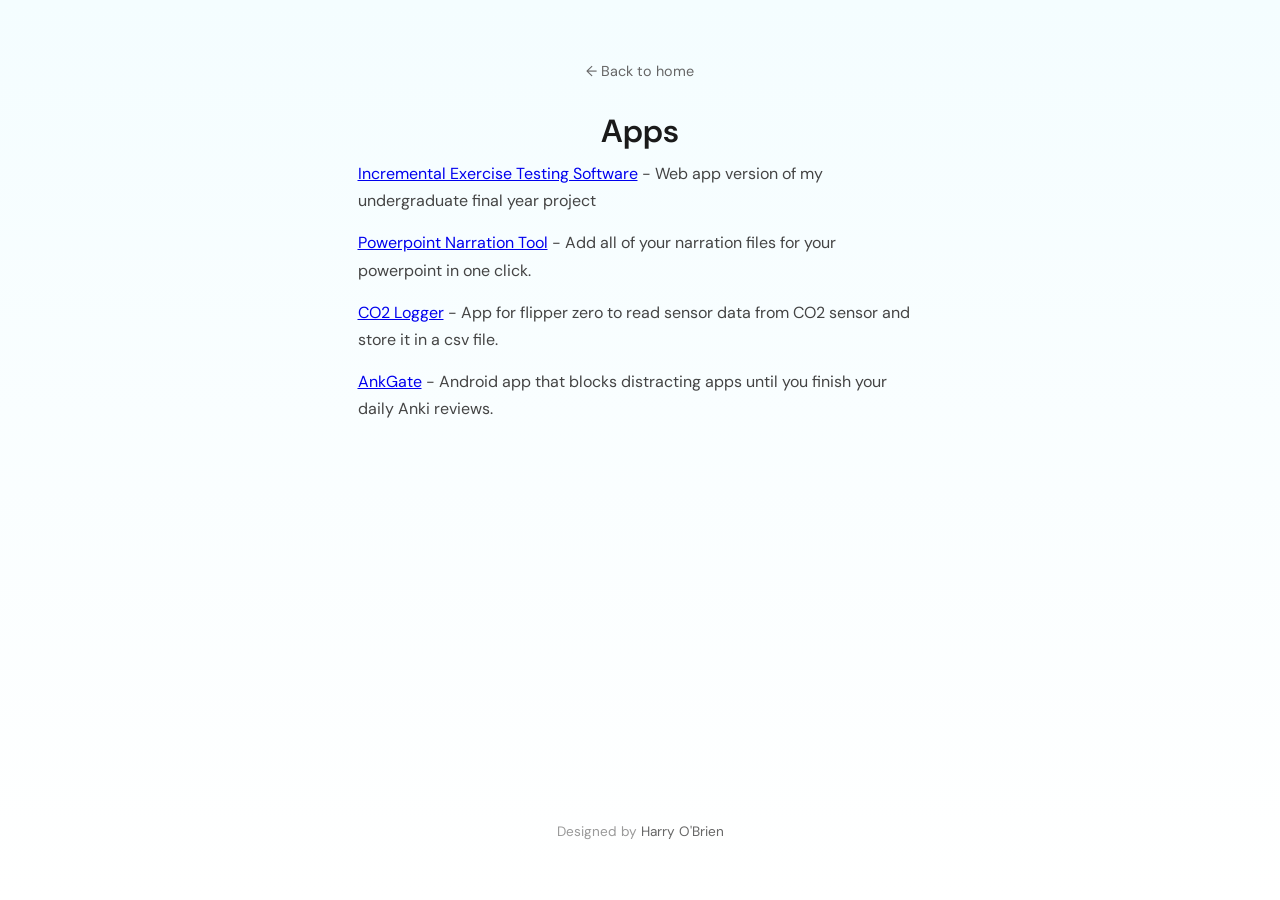
==== templates/apps.html @ f82a2aa6 "Initial private site repo and fix FYP Dash route prefix" ====
<!DOCTYPE html>
<html lang="en">
<head>
    <meta charset="UTF-8">
    <meta name="viewport" content="width=device-width, initial-scale=1.0">
    <title>Apps - Harry O'Brien</title>
    <link rel="preconnect" href="https://fonts.googleapis.com">
    <link rel="preconnect" href="https://fonts.gstatic.com" crossorigin>
    <link href="https://fonts.googleapis.com/css2?family=DM+Sans:wght@400;500;600&display=swap" rel="stylesheet">
    <link rel="stylesheet" href="/static/style.css">
    <link rel="icon" type="image/png" sizes="32x32" href="/static/profile.webp">
</head>
<body>
    <div class="container">
        <a href="/" class="back-link">&larr; Back to home</a>
        <h1>Apps</h1>
        <div class="page-content">
            <p><a href="/fyp/" target="_blank" rel="noopener">Incremental Exercise Testing Software</a> - Web app version of my undergraduate final year project</p>
            <p><a href="/ppt-narration/" target="_blank" rel="noopener">Powerpoint Narration Tool</a> - Add all of your narration files for your powerpoint in one click.</p>
            <p><a href="https://github.com/harryob2/co2_logger" target="_blank" rel="noopener">CO2 Logger</a> - App for flipper zero to read sensor data from CO2 sensor and store it in a csv file.</p>
            <p><a href="https://ankgate.com" target="_blank" rel="noopener">AnkGate</a> - Android app that blocks distracting apps until you finish your daily Anki reviews.</p>
        </div>
    </div>

    <footer>
        <p>Designed by <a href="/">Harry O'Brien</a></p>
    </footer>
</body>
</html>
---- static/style.css ----
* {
    margin: 0;
    padding: 0;
    box-sizing: border-box;
}

body {
    font-family: 'DM Sans', -apple-system, BlinkMacSystemFont, 'Segoe UI', Roboto, sans-serif;
    background: linear-gradient(180deg, rgb(244, 253, 255) 0%, rgb(255, 255, 255) 100%);
    min-height: 100vh;
    display: flex;
    flex-direction: column;
    align-items: center;
    padding: 60px 20px;
}

.container {
    max-width: 565px;
    width: 100%;
    text-align: center;
}

.profile-img {
    width: 152px;
    height: 152px;
    border-radius: 50%;
    margin-bottom: 16px;
}

h1 {
    font-size: 2rem;
    font-weight: 600;
    color: #1a1a1a;
    margin-bottom: 8px;
}

.tagline {
    color: #666;
    font-size: 1rem;
    margin-bottom: 40px;
}

.links {
    display: flex;
    flex-direction: column;
    gap: 12px;
}

.links a {
    display: block;
    padding: 16px 24px;
    background: #fff;
    border: 1px solid #e0e0e0;
    border-radius: 8px;
    color: #1a1a1a;
    text-decoration: none;
    font-size: 1rem;
    transition: all 0.2s ease;
}

.links a:hover {
    background: #f5f5f5;
    border-color: #ccc;
    transform: translateY(-2px);
    box-shadow: 0 4px 12px rgba(0, 0, 0, 0.1);
}

.section-title {
    font-size: 0.85rem;
    color: #888;
    text-transform: uppercase;
    letter-spacing: 1px;
    margin: 30px 0 15px;
}

footer {
    margin-top: auto;
    padding-top: 60px;
    color: #999;
    font-size: 0.85rem;
}

footer a {
    color: #666;
    text-decoration: none;
}

footer a:hover {
    text-decoration: underline;
}

/* Subpage styles */
.back-link {
    display: inline-block;
    margin-bottom: 30px;
    color: #666;
    text-decoration: none;
    font-size: 0.9rem;
}

.back-link:hover {
    color: #1a1a1a;
}

.page-content {
    text-align: left;
    line-height: 1.7;
}

.page-content h2 {
    font-size: 1.5rem;
    margin: 30px 0 15px;
    color: #1a1a1a;
}

.page-content p {
    margin-bottom: 15px;
    color: #444;
}

.page-content ul {
    margin: 15px 0 15px 25px;
}

.page-content li {
    margin-bottom: 8px;
    color: #444;
}

.pdf-container {
    width: 100%;
    height: 80vh;
    border: 1px solid #e0e0e0;
    border-radius: 8px;
    margin-top: 20px;
}

@media (max-width: 600px) {
    body {
        padding: 40px 15px;
    }

    h1 {
        font-size: 1.5rem;
    }

    .profile-img {
        width: 120px;
        height: 120px;
    }
}
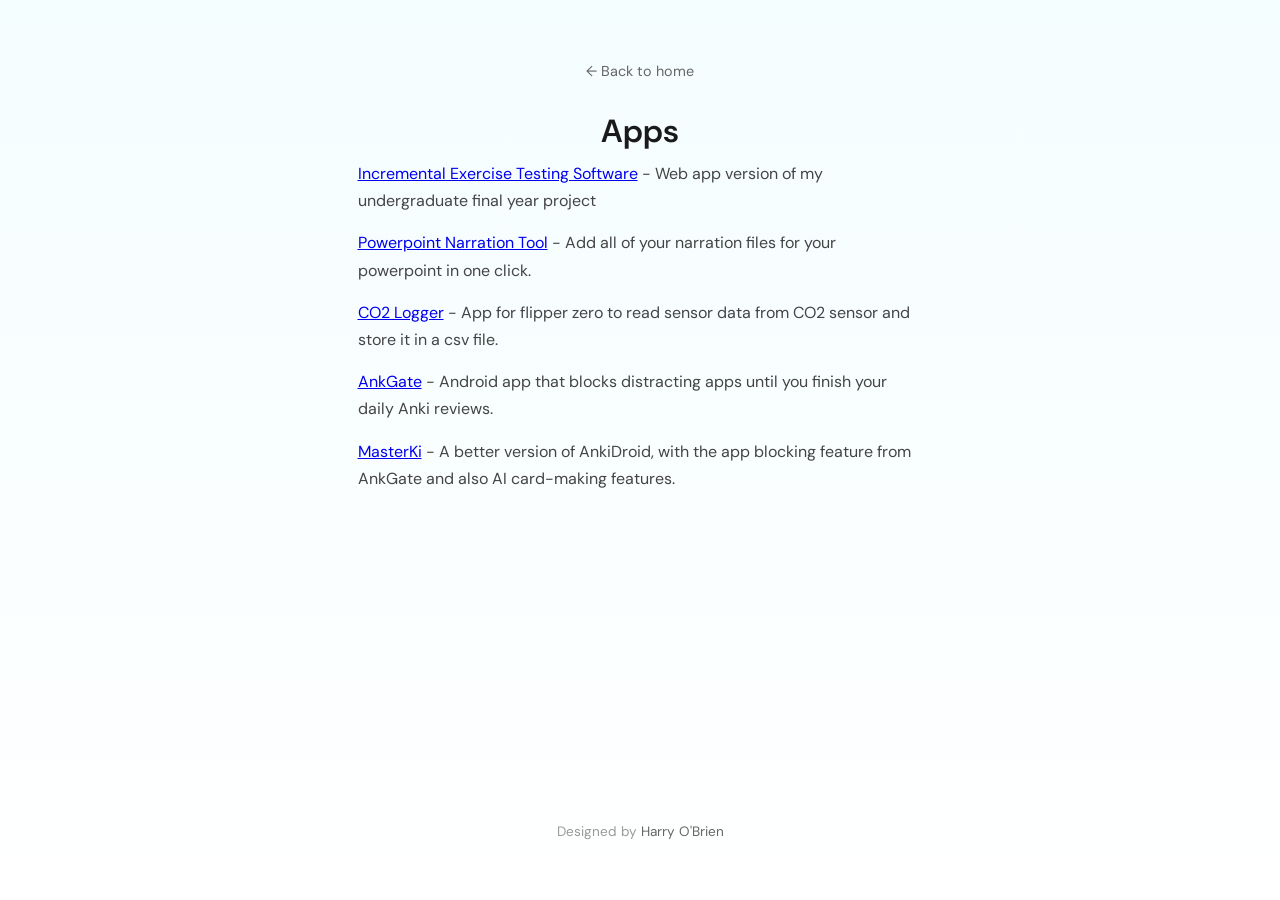
==== commit c68122ab: "Add MasterKi to apps page" ====
--- a/templates/apps.html
+++ b/templates/apps.html
@@ -19,6 +19,7 @@
             <p><a href="/ppt-narration/" target="_blank" rel="noopener">Powerpoint Narration Tool</a> - Add all of your narration files for your powerpoint in one click.</p>
             <p><a href="https://github.com/harryob2/co2_logger" target="_blank" rel="noopener">CO2 Logger</a> - App for flipper zero to read sensor data from CO2 sensor and store it in a csv file.</p>
             <p><a href="https://ankgate.com" target="_blank" rel="noopener">AnkGate</a> - Android app that blocks distracting apps until you finish your daily Anki reviews.</p>
+            <p><a href="https://masterki.org" target="_blank" rel="noopener">MasterKi</a> - A better version of AnkiDroid, with the app blocking feature from AnkGate and also AI card-making features.</p>
         </div>
     </div>
 
--- a/static/style.css
+++ b/static/style.css
@@ -37,7 +37,25 @@
 .tagline {
     color: #666;
     font-size: 1rem;
-    margin-bottom: 40px;
+    margin-bottom: 20px;
+}
+
+.bio {
+    color: #444;
+    font-size: 1rem;
+    line-height: 1.65;
+    margin-bottom: 36px;
+    text-align: left;
+}
+
+.bio a {
+    color: #1a1a1a;
+    font-weight: 500;
+    text-underline-offset: 3px;
+}
+
+.bio a:hover {
+    color: #555;
 }
 
 .links {
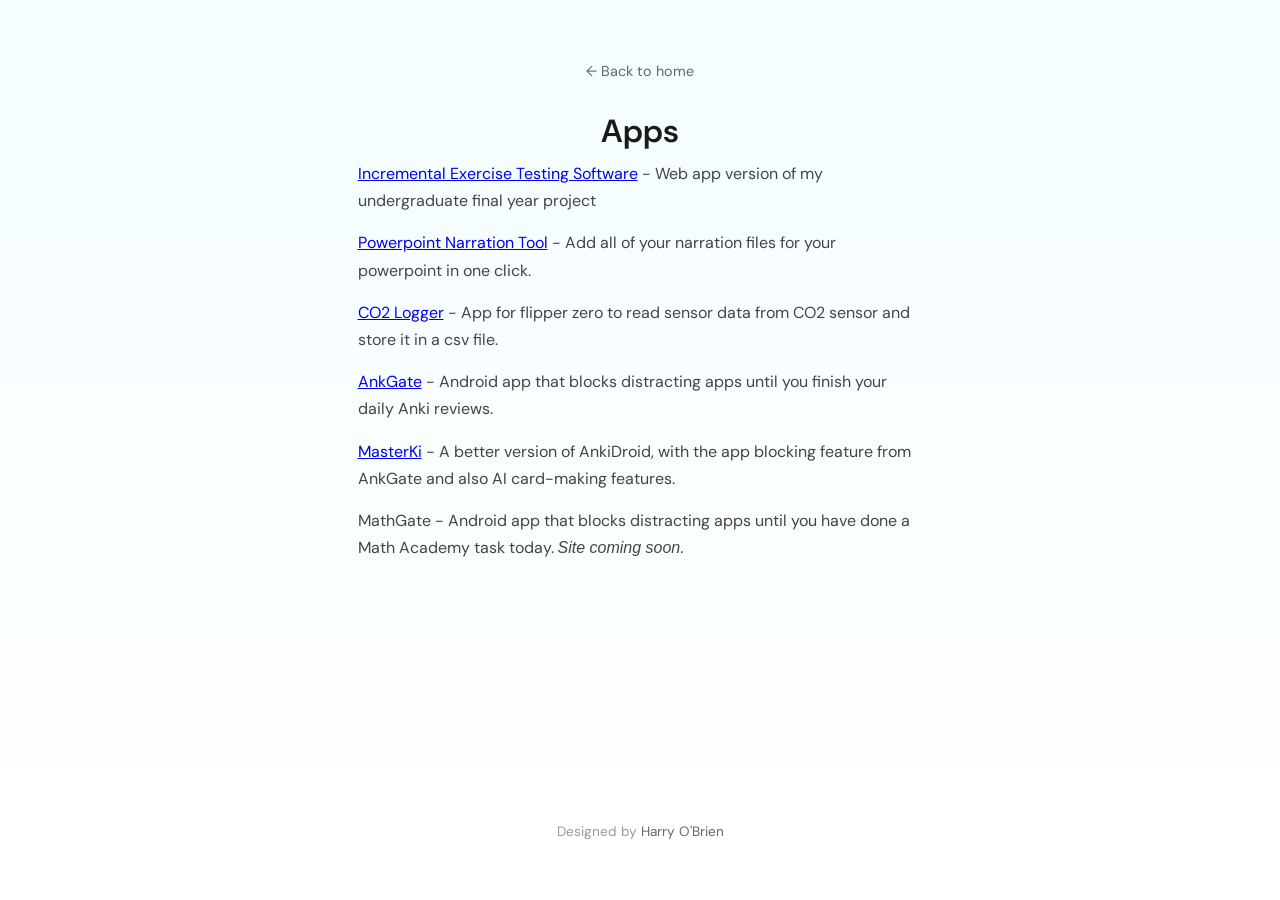
==== commit 1dd239bc: "Add MathGate to apps page MathGate blocks distracting apps until a Math Academy task has been comple" ====
--- a/templates/apps.html
+++ b/templates/apps.html
@@ -20,6 +20,10 @@
             <p><a href="https://github.com/harryob2/co2_logger" target="_blank" rel="noopener">CO2 Logger</a> - App for flipper zero to read sensor data from CO2 sensor and store it in a csv file.</p>
             <p><a href="https://ankgate.com" target="_blank" rel="noopener">AnkGate</a> - Android app that blocks distracting apps until you finish your daily Anki reviews.</p>
             <p><a href="https://masterki.org" target="_blank" rel="noopener">MasterKi</a> - A better version of AnkiDroid, with the app blocking feature from AnkGate and also AI card-making features.</p>
+            <!-- When mathgate.com is live, swap the plain line below for this one:
+            <p><a href="https://mathgate.com" target="_blank" rel="noopener">MathGate</a> - Android app that blocks distracting apps until you have done a Math Academy task today.</p>
+            -->
+            <p>MathGate - Android app that blocks distracting apps until you have done a Math Academy task today. <em>Site coming soon.</em></p>
         </div>
     </div>
 
--- a/static/style.css
+++ b/static/style.css
@@ -91,6 +91,22 @@
     margin: 30px 0 15px;
 }
 
+.newsletter-embed {
+    width: 100%;
+    height: 320px;
+    overflow: hidden;
+    background: #fff;
+    border: 1px solid #e0e0e0;
+    border-radius: 8px;
+}
+
+.newsletter-embed iframe {
+    display: block;
+    width: 100%;
+    height: 100%;
+    border: 0;
+}
+
 footer {
     margin-top: auto;
     padding-top: 60px;
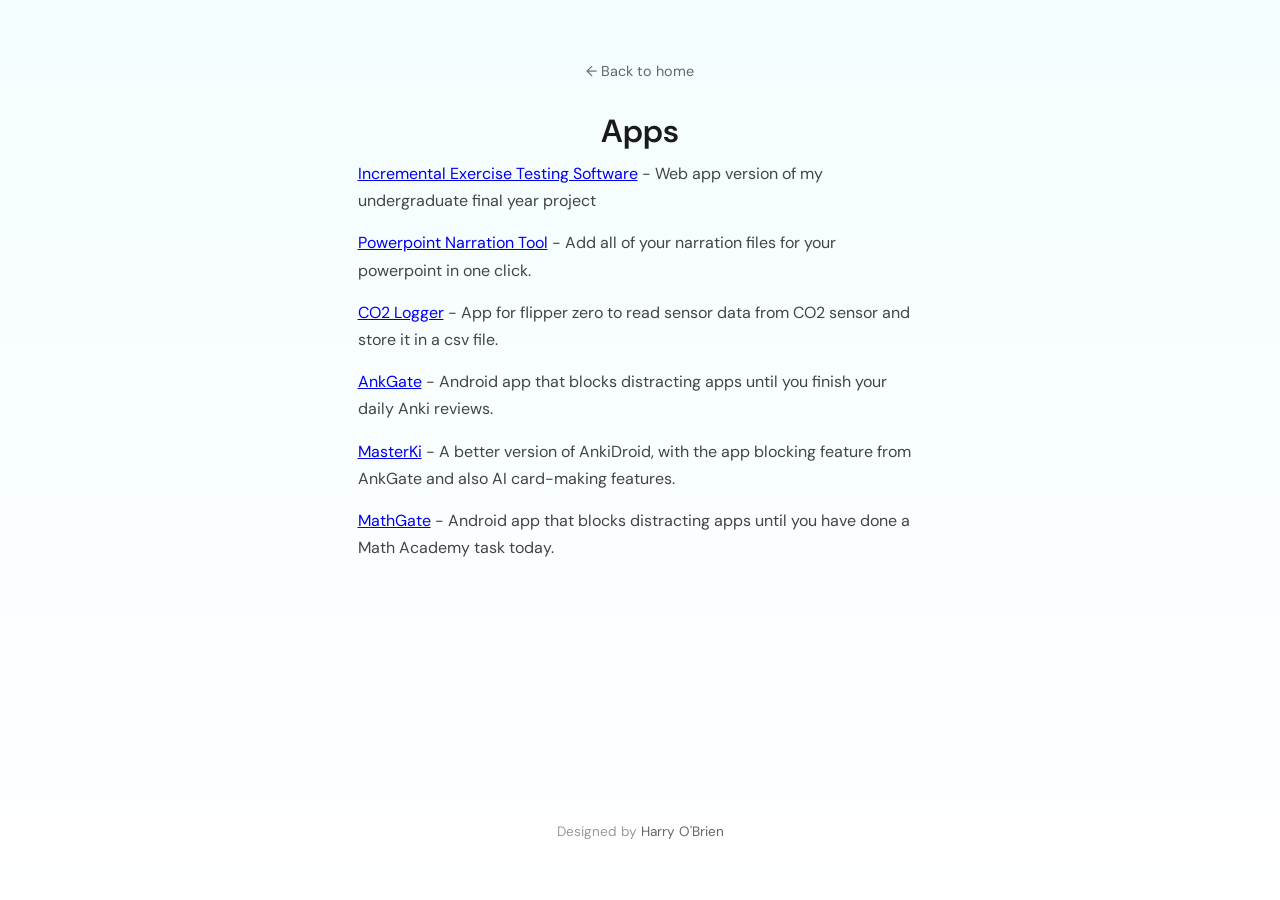
==== commit 8c070431: "Link MathGate to mathgate.co The site is live, so drop the placeholder and the swap-in comment.  Co-" ====
--- a/templates/apps.html
+++ b/templates/apps.html
@@ -20,10 +20,7 @@
             <p><a href="https://github.com/harryob2/co2_logger" target="_blank" rel="noopener">CO2 Logger</a> - App for flipper zero to read sensor data from CO2 sensor and store it in a csv file.</p>
             <p><a href="https://ankgate.com" target="_blank" rel="noopener">AnkGate</a> - Android app that blocks distracting apps until you finish your daily Anki reviews.</p>
             <p><a href="https://masterki.org" target="_blank" rel="noopener">MasterKi</a> - A better version of AnkiDroid, with the app blocking feature from AnkGate and also AI card-making features.</p>
-            <!-- When mathgate.com is live, swap the plain line below for this one:
-            <p><a href="https://mathgate.com" target="_blank" rel="noopener">MathGate</a> - Android app that blocks distracting apps until you have done a Math Academy task today.</p>
-            -->
-            <p>MathGate - Android app that blocks distracting apps until you have done a Math Academy task today. <em>Site coming soon.</em></p>
+            <p><a href="https://mathgate.co" target="_blank" rel="noopener">MathGate</a> - Android app that blocks distracting apps until you have done a Math Academy task today.</p>
         </div>
     </div>
 
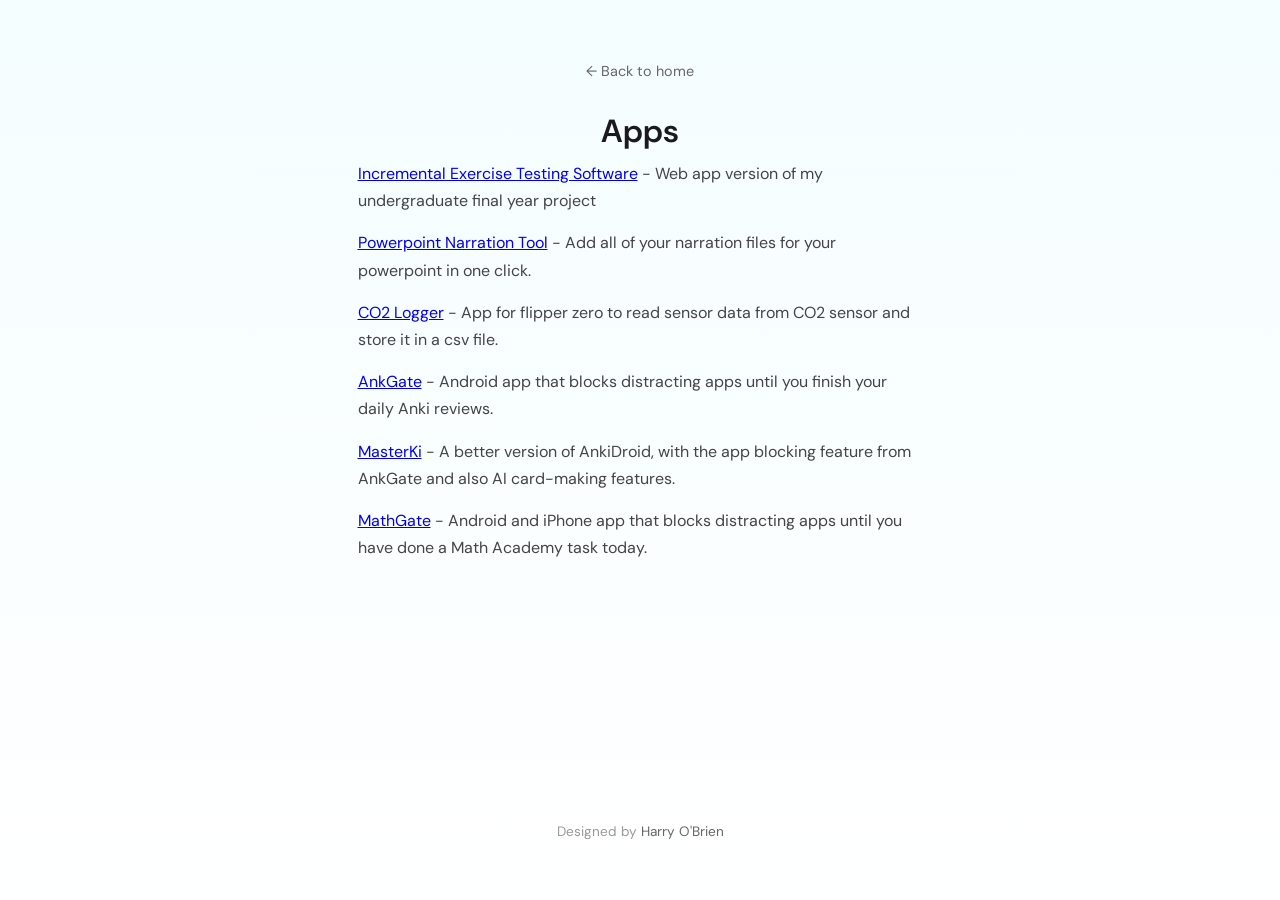
==== commit 9734b40d: "MathGate now runs on iPhone too Co-Authored-By: Claude Opus 5 <noreply@anthropic.com>" ====
--- a/templates/apps.html
+++ b/templates/apps.html
@@ -20,7 +20,7 @@
             <p><a href="https://github.com/harryob2/co2_logger" target="_blank" rel="noopener">CO2 Logger</a> - App for flipper zero to read sensor data from CO2 sensor and store it in a csv file.</p>
             <p><a href="https://ankgate.com" target="_blank" rel="noopener">AnkGate</a> - Android app that blocks distracting apps until you finish your daily Anki reviews.</p>
             <p><a href="https://masterki.org" target="_blank" rel="noopener">MasterKi</a> - A better version of AnkiDroid, with the app blocking feature from AnkGate and also AI card-making features.</p>
-            <p><a href="https://mathgate.co" target="_blank" rel="noopener">MathGate</a> - Android app that blocks distracting apps until you have done a Math Academy task today.</p>
+            <p><a href="https://mathgate.co" target="_blank" rel="noopener">MathGate</a> - Android and iPhone app that blocks distracting apps until you have done a Math Academy task today.</p>
         </div>
     </div>
 
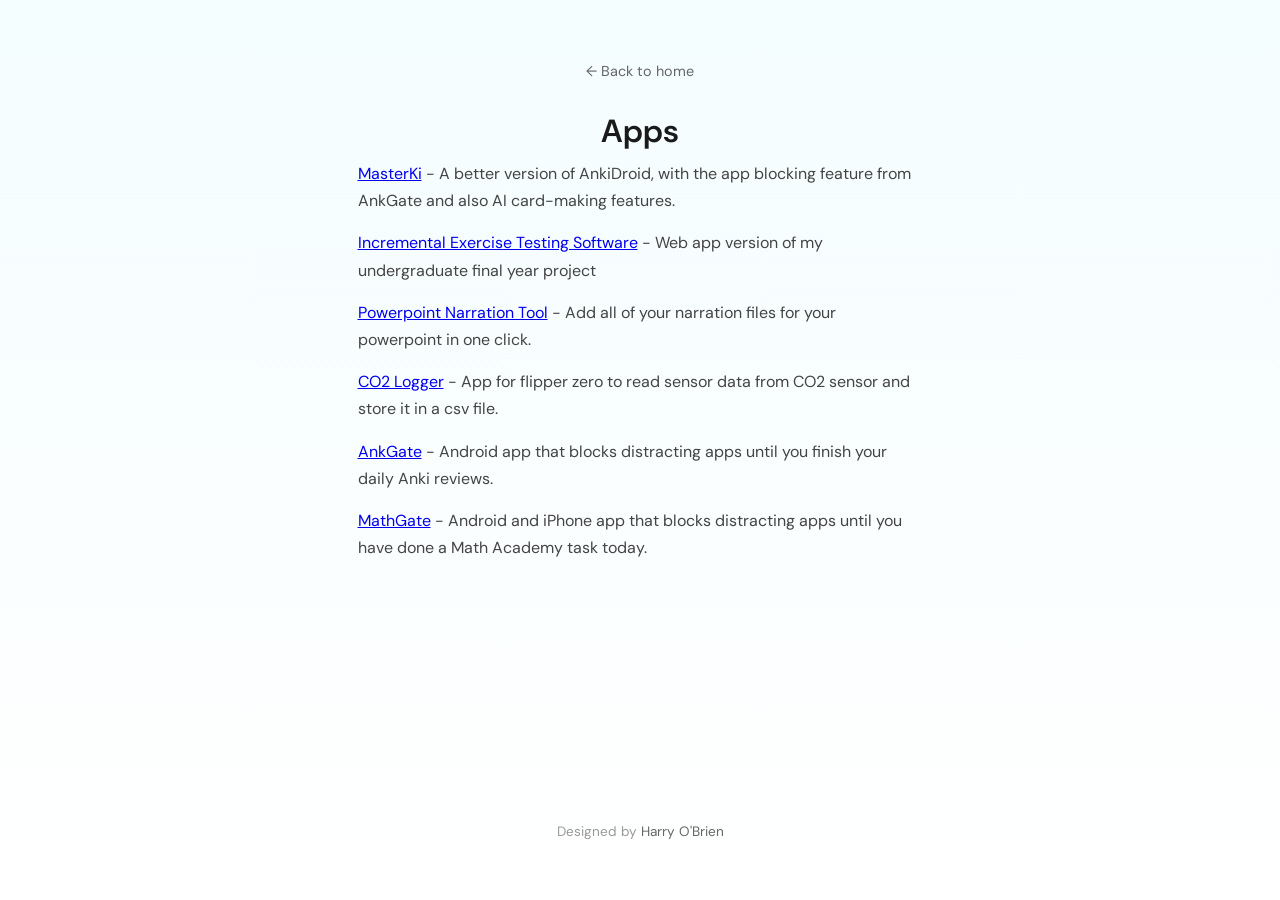
==== commit b646aaad: "Move MasterKi to top of apps page" ====
--- a/templates/apps.html
+++ b/templates/apps.html
@@ -15,11 +15,11 @@
         <a href="/" class="back-link">&larr; Back to home</a>
         <h1>Apps</h1>
         <div class="page-content">
+            <p><a href="https://masterki.org" target="_blank" rel="noopener">MasterKi</a> - A better version of AnkiDroid, with the app blocking feature from AnkGate and also AI card-making features.</p>
             <p><a href="/fyp/" target="_blank" rel="noopener">Incremental Exercise Testing Software</a> - Web app version of my undergraduate final year project</p>
             <p><a href="/ppt-narration/" target="_blank" rel="noopener">Powerpoint Narration Tool</a> - Add all of your narration files for your powerpoint in one click.</p>
             <p><a href="https://github.com/harryob2/co2_logger" target="_blank" rel="noopener">CO2 Logger</a> - App for flipper zero to read sensor data from CO2 sensor and store it in a csv file.</p>
             <p><a href="https://ankgate.com" target="_blank" rel="noopener">AnkGate</a> - Android app that blocks distracting apps until you finish your daily Anki reviews.</p>
-            <p><a href="https://masterki.org" target="_blank" rel="noopener">MasterKi</a> - A better version of AnkiDroid, with the app blocking feature from AnkGate and also AI card-making features.</p>
             <p><a href="https://mathgate.co" target="_blank" rel="noopener">MathGate</a> - Android and iPhone app that blocks distracting apps until you have done a Math Academy task today.</p>
         </div>
     </div>
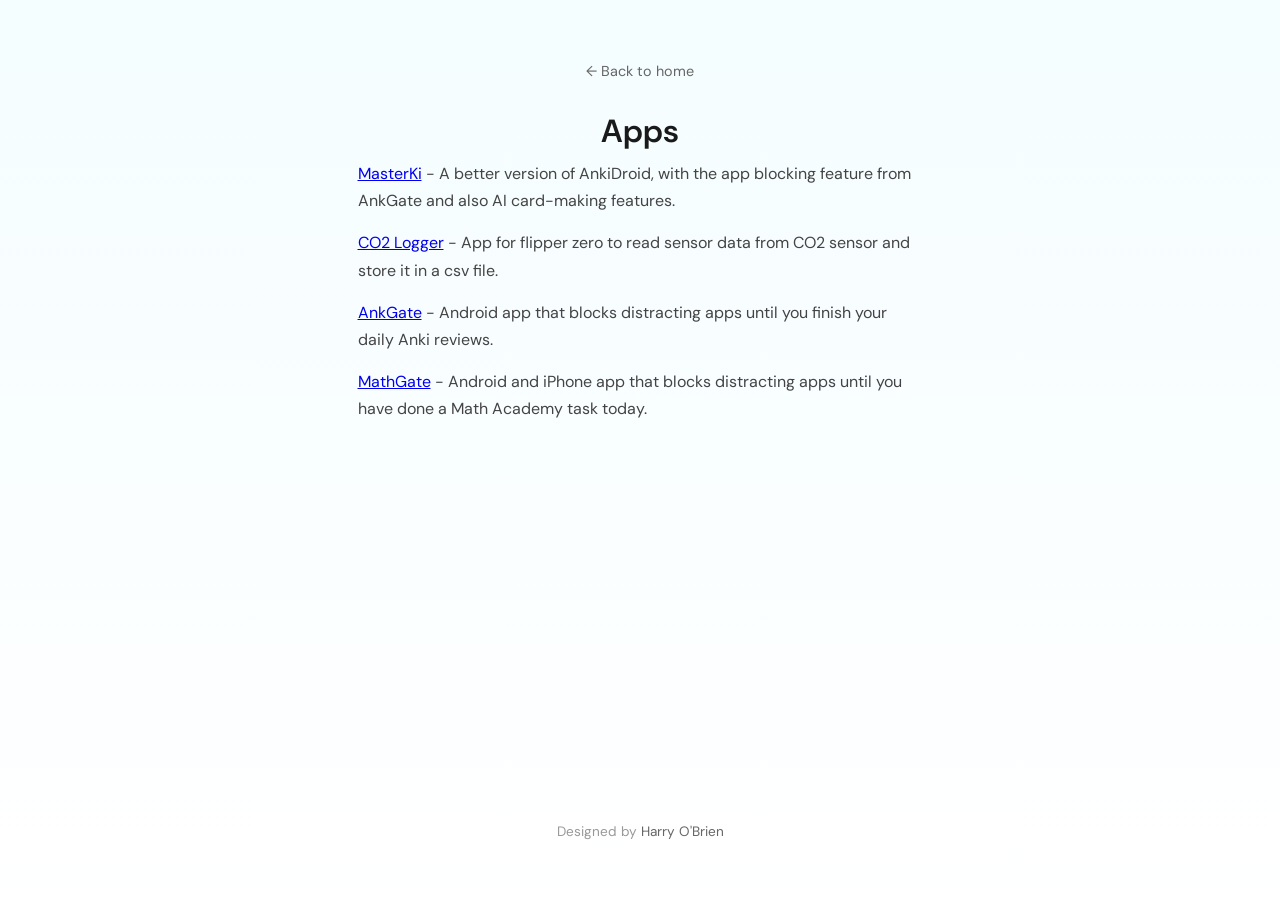
==== commit 6f77de65: "Retire PPT narration and FYP public tools" ====
--- a/templates/apps.html
+++ b/templates/apps.html
@@ -16,8 +16,6 @@
         <h1>Apps</h1>
         <div class="page-content">
             <p><a href="https://masterki.org" target="_blank" rel="noopener">MasterKi</a> - A better version of AnkiDroid, with the app blocking feature from AnkGate and also AI card-making features.</p>
-            <p><a href="/fyp/" target="_blank" rel="noopener">Incremental Exercise Testing Software</a> - Web app version of my undergraduate final year project</p>
-            <p><a href="/ppt-narration/" target="_blank" rel="noopener">Powerpoint Narration Tool</a> - Add all of your narration files for your powerpoint in one click.</p>
             <p><a href="https://github.com/harryob2/co2_logger" target="_blank" rel="noopener">CO2 Logger</a> - App for flipper zero to read sensor data from CO2 sensor and store it in a csv file.</p>
             <p><a href="https://ankgate.com" target="_blank" rel="noopener">AnkGate</a> - Android app that blocks distracting apps until you finish your daily Anki reviews.</p>
             <p><a href="https://mathgate.co" target="_blank" rel="noopener">MathGate</a> - Android and iPhone app that blocks distracting apps until you have done a Math Academy task today.</p>
